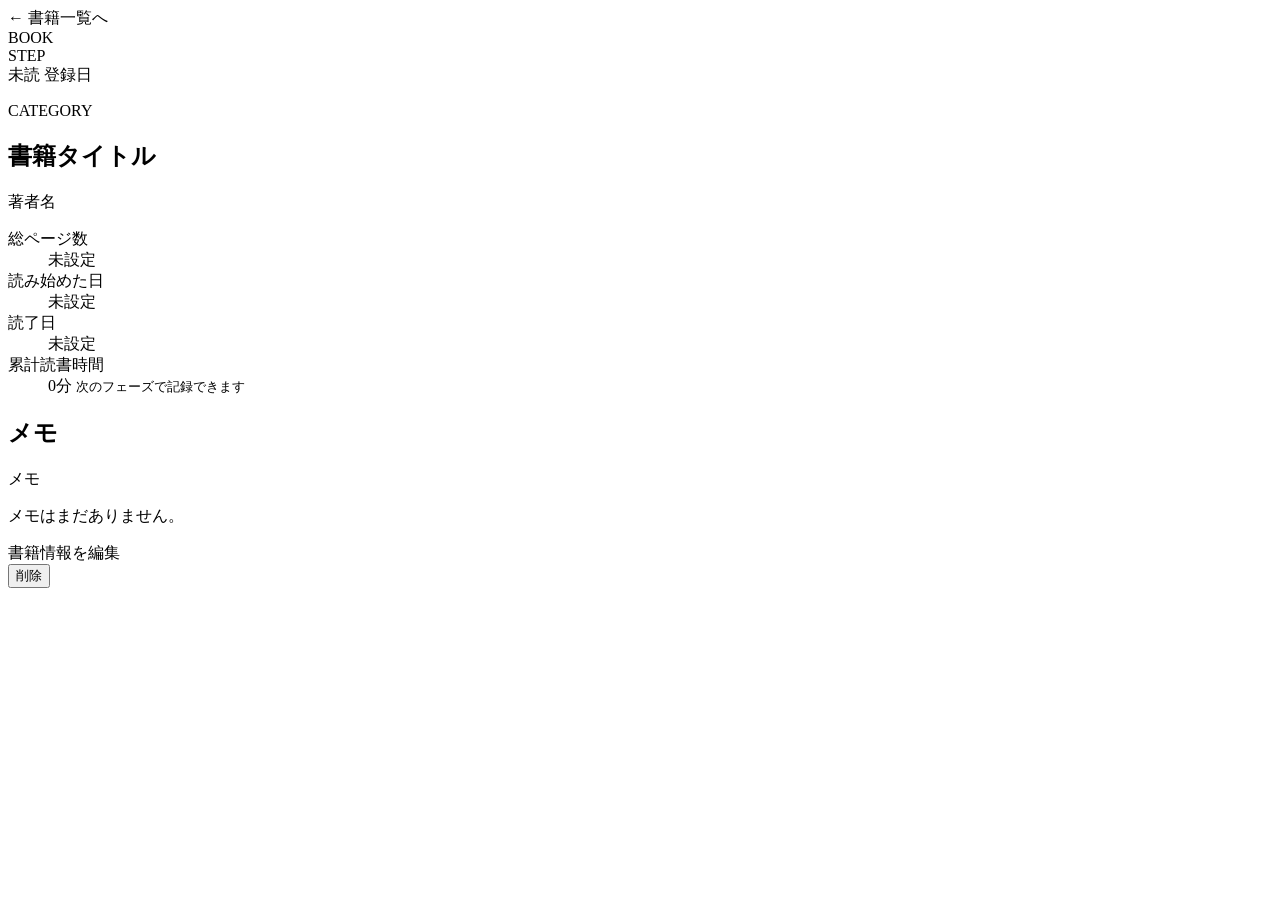
==== src/main/resources/templates/books/detail.html @ 4d5e4b30 "implement phases 1 and 2" ====
<!DOCTYPE html>
<html lang="ja" xmlns:th="http://www.thymeleaf.org">
<head>
    <meta charset="UTF-8">
    <meta name="viewport" content="width=device-width, initial-scale=1">
    <title th:text="${book.title + ' | BookStep'}">書籍詳細 | BookStep</title>
    <link rel="stylesheet" th:href="@{/css/style.css}">
</head>
<body>
<div th:replace="~{fragments/header :: header}"></div>

<main class="container page-shell">
    <div th:replace="~{fragments/messages :: messages}"></div>
    <a class="back-link" th:href="@{/books}">← 書籍一覧へ</a>

    <article class="detail-card">
        <div class="detail-cover" aria-hidden="true">
            <span>BOOK<br>STEP</span>
        </div>
        <div class="detail-content">
            <div class="detail-topline">
                <span class="status-badge" th:classappend="|status-${#strings.toLowerCase(book.status.name())}|"
                      th:text="${book.status.displayName}">未読</span>
                <span class="book-date" th:text="|登録日 ${#temporals.format(book.createdAt, 'yyyy年M月d日')}|">登録日</span>
            </div>
            <p class="eyebrow" th:text="${book.category ?: 'UNCATEGORIZED'}">CATEGORY</p>
            <h1 th:text="${book.title}">書籍タイトル</h1>
            <p class="detail-author" th:text="${book.author ?: '著者未設定'}">著者名</p>

            <dl class="detail-list">
                <div>
                    <dt>総ページ数</dt>
                    <dd th:text="${book.totalPages != null ? book.totalPages + 'ページ' : '未設定'}">未設定</dd>
                </div>
                <div>
                    <dt>読み始めた日</dt>
                    <dd th:text="${book.startedDate != null ? #temporals.format(book.startedDate, 'yyyy年M月d日') : '未設定'}">未設定</dd>
                </div>
                <div>
                    <dt>読了日</dt>
                    <dd th:text="${book.completedDate != null ? #temporals.format(book.completedDate, 'yyyy年M月d日') : '未設定'}">未設定</dd>
                </div>
                <div>
                    <dt>累計読書時間</dt>
                    <dd>0分 <small>次のフェーズで記録できます</small></dd>
                </div>
            </dl>

            <section class="memo-block">
                <h2>メモ</h2>
                <p th:if="${book.memo != null}" th:text="${book.memo}">メモ</p>
                <p class="muted" th:unless="${book.memo != null}">メモはまだありません。</p>
            </section>

            <div class="detail-actions">
                <a class="button button-primary" th:href="@{/books/{id}/edit(id=${book.id})}">書籍情報を編集</a>
                <form method="post" th:action="@{/books/{id}/delete(id=${book.id})}"
                      onsubmit="return confirm('この書籍と関連する読書記録を削除します。よろしいですか？');">
                    <button class="button button-danger" type="submit">削除</button>
                </form>
            </div>
        </div>
    </article>
</main>

<div th:replace="~{fragments/footer :: footer}"></div>
</body>
</html>
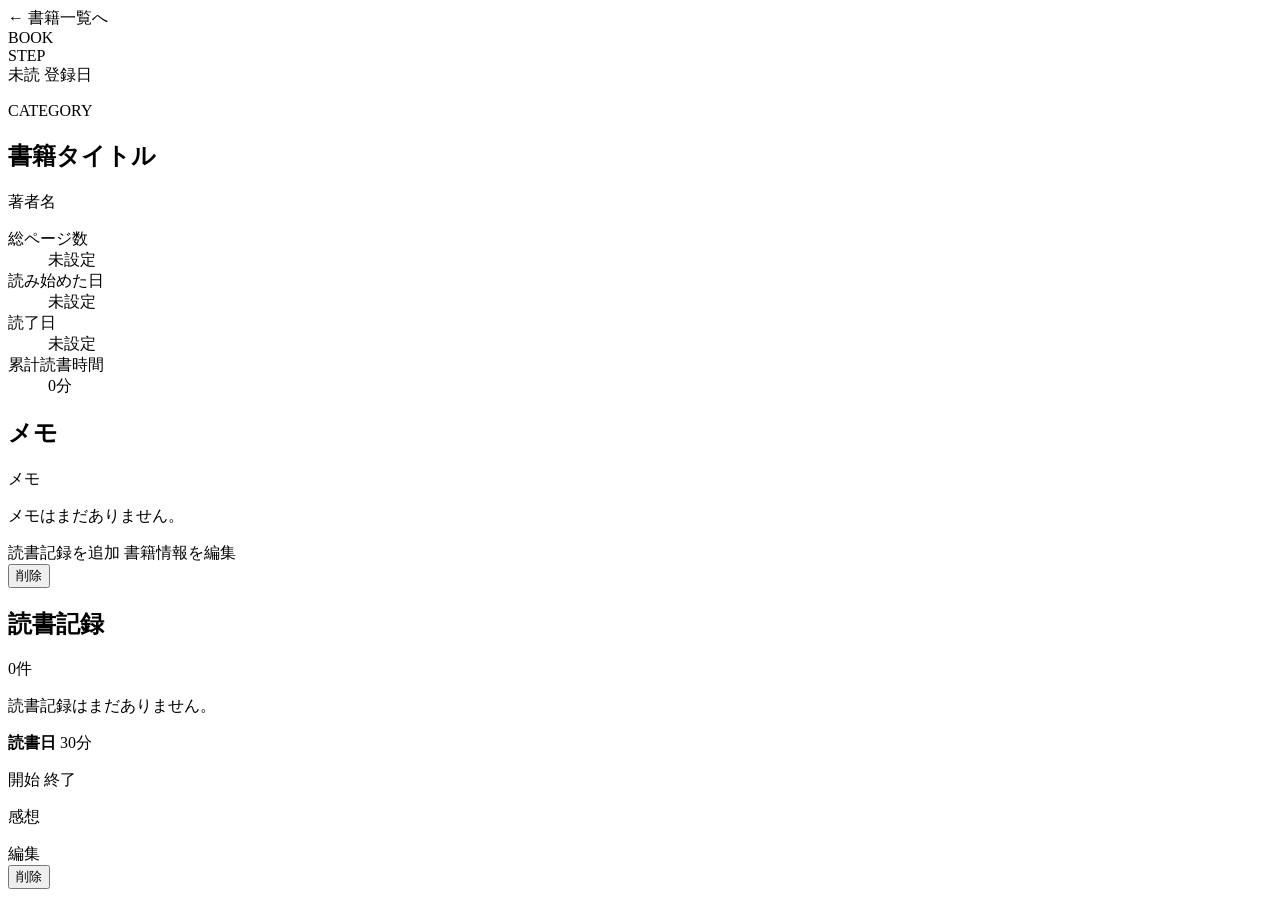
==== commit b6679241: "feat: implement reading records phase" ====
--- a/src/main/resources/templates/books/detail.html
+++ b/src/main/resources/templates/books/detail.html
@@ -42,7 +42,7 @@
                 </div>
                 <div>
                     <dt>累計読書時間</dt>
-                    <dd>0分 <small>次のフェーズで記録できます</small></dd>
+                    <dd th:text="|${totalReadingMinutes}分|">0分</dd>
                 </div>
             </dl>
 
@@ -53,12 +53,41 @@
             </section>
 
             <div class="detail-actions">
+                <a class="button button-primary" th:href="@{/books/{id}/reading-records/new(id=${book.id})}">読書記録を追加</a>
                 <a class="button button-primary" th:href="@{/books/{id}/edit(id=${book.id})}">書籍情報を編集</a>
                 <form method="post" th:action="@{/books/{id}/delete(id=${book.id})}"
                       onsubmit="return confirm('この書籍と関連する読書記録を削除します。よろしいですか？');">
                     <button class="button button-danger" type="submit">削除</button>
                 </form>
             </div>
+
+            <section class="memo-block record-section">
+                <div class="section-title-row">
+                    <h2>読書記録</h2>
+                    <span th:text="|${#lists.size(readingRecords)}件|">0件</span>
+                </div>
+                <p class="muted" th:if="${#lists.isEmpty(readingRecords)}">読書記録はまだありません。</p>
+                <div class="record-list" th:unless="${#lists.isEmpty(readingRecords)}">
+                    <article class="record-item" th:each="record : ${readingRecords}">
+                        <div class="record-item-heading">
+                            <strong th:text="${#temporals.format(record.readingDate, 'yyyy年M月d日')}">読書日</strong>
+                            <span th:text="|${record.readingMinutes}分|">30分</span>
+                        </div>
+                        <p class="book-meta" th:if="${record.startPage != null or record.endPage != null}">
+                            <span th:text="${record.startPage != null ? record.startPage + 'ページから' : '開始ページ未設定'}">開始</span>
+                            <span th:text="${record.endPage != null ? record.endPage + 'ページまで' : '終了ページ未設定'}">終了</span>
+                        </p>
+                        <p th:if="${record.reflection != null}" th:text="${record.reflection}">感想</p>
+                        <div class="card-actions">
+                            <a class="text-link" th:href="@{/reading-records/{id}/edit(id=${record.id})}">編集</a>
+                            <form method="post" th:action="@{/reading-records/{id}/delete(id=${record.id})}"
+                                  onsubmit="return confirm('この読書記録を削除します。よろしいですか？');">
+                                <button class="text-button-danger" type="submit">削除</button>
+                            </form>
+                        </div>
+                    </article>
+                </div>
+            </section>
         </div>
     </article>
 </main>
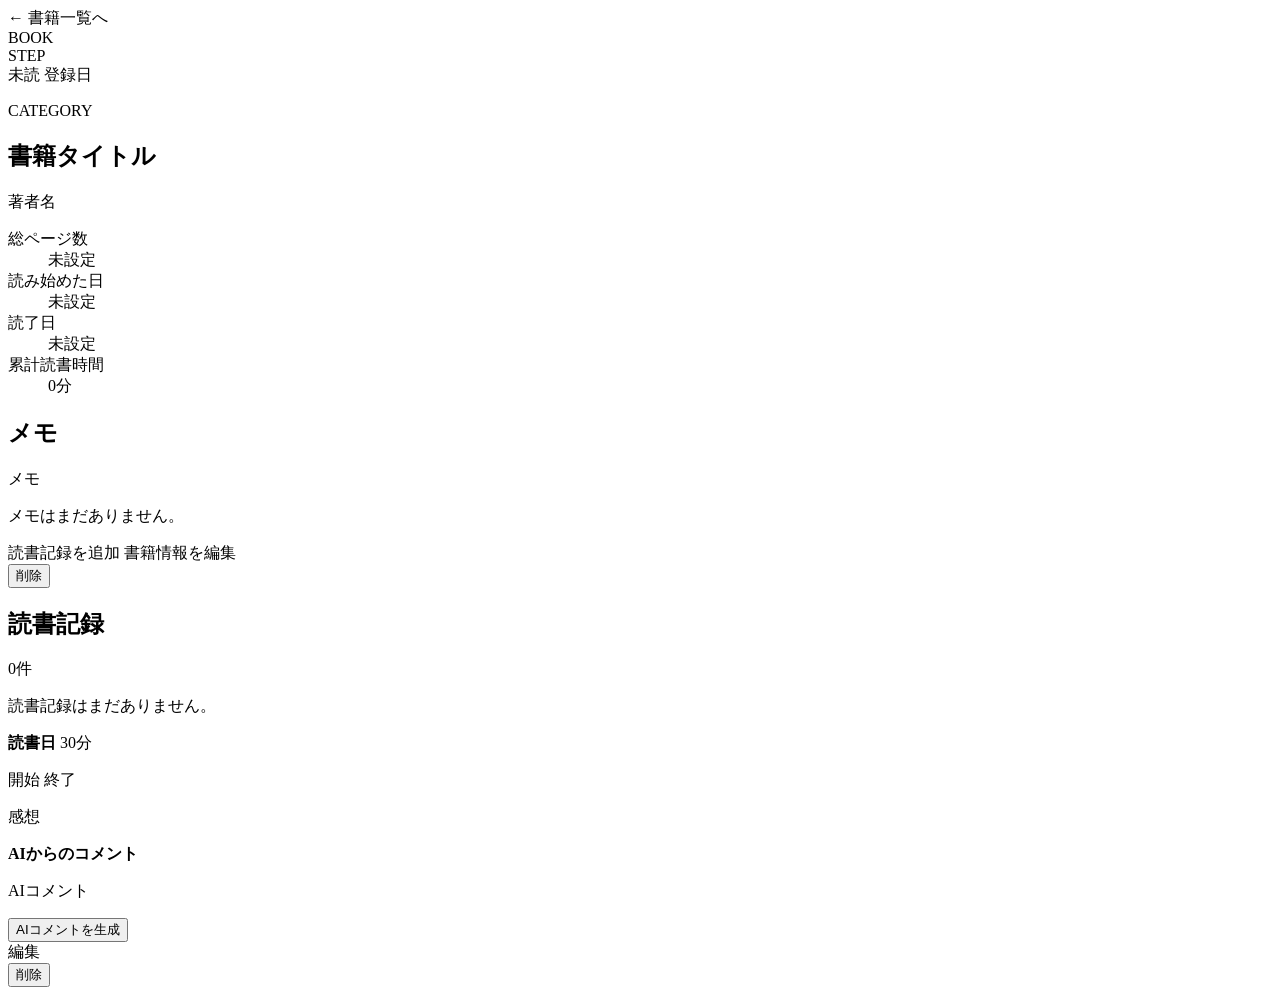
==== commit be270042: "feat: complete BookStep MVP" ====
--- a/src/main/resources/templates/books/detail.html
+++ b/src/main/resources/templates/books/detail.html
@@ -78,7 +78,9 @@
                             <span th:text="${record.endPage != null ? record.endPage + 'ページまで' : '終了ページ未設定'}">終了</span>
                         </p>
                         <p th:if="${record.reflection != null}" th:text="${record.reflection}">感想</p>
+                        <aside class="ai-comment" th:if="${record.aiComment != null}"><strong>AIからのコメント</strong><p th:text="${record.aiComment.comment}">AIコメント</p></aside>
                         <div class="card-actions">
+                            <form method="post" th:action="@{/reading-records/{id}/ai-comment(id=${record.id})}"><button class="text-link text-button" type="submit" th:text="${record.aiComment == null ? 'AIコメントを生成' : 'AIコメントを再生成'}">AIコメントを生成</button></form>
                             <a class="text-link" th:href="@{/reading-records/{id}/edit(id=${record.id})}">編集</a>
                             <form method="post" th:action="@{/reading-records/{id}/delete(id=${record.id})}"
                                   onsubmit="return confirm('この読書記録を削除します。よろしいですか？');">
